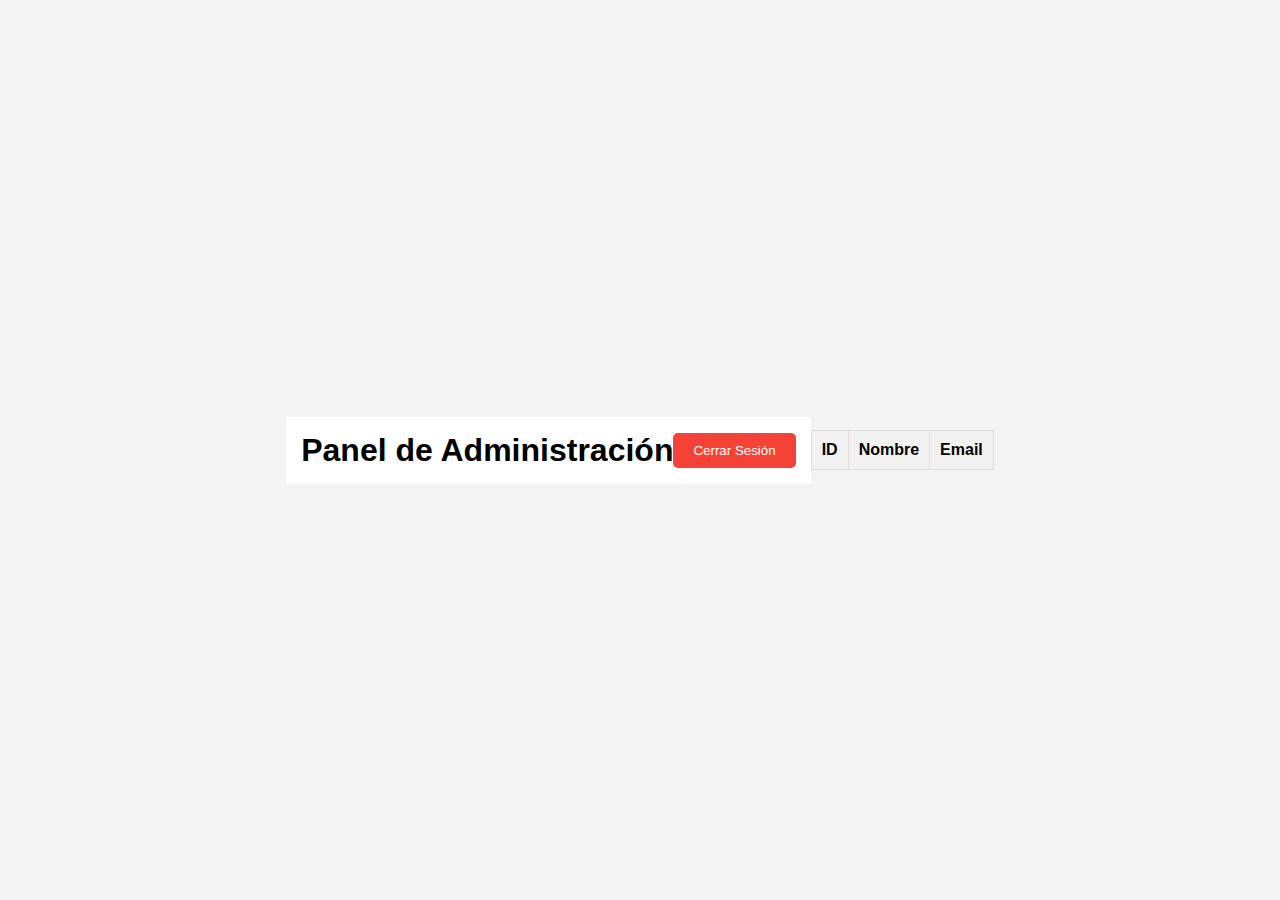
==== admin.html @ 77e17013 "index, main, styles" ====
<!DOCTYPE html>
<html lang="es">
<head>
    <meta charset="UTF-8">
    <meta name="viewport" content="width=device-width, initial-scale=1.0">
    <title>Panel de Administración</title>
    <link rel="stylesheet" href="https://cdn.datatables.net/1.11.5/css/jquery.dataTables.min.css">
    <link rel="stylesheet" href="css/styles.css">
</head>
<body>

    <div class="navbar">
        <h1>Panel de Administración</h1>
        <button class="logout-button">Cerrar Sesión</button>
    </div>

    <div class="container">
        <table id="usersTable">
            <thead>
                <tr>
                    <th>ID</th>
                    <th>Nombre</th>
                    <th>Email</th>
                </tr>
            </thead>
            <tbody>
                
            </tbody>
        </table>
    </div>

    <script src="https://code.jquery.com/jquery-3.6.0.min.js"></script>
    <script src="https://cdn.datatables.net/1.11.5/js/jquery.dataTables.min.js"></script>
    <script src="js/main.js"></script>
</body>
</html>
---- css/styles.css ----
body {
    font-family: Arial, sans-serif;
    background-color: #f4f4f4;
    display: flex;
    justify-content: center;
    align-items: center;
    height: 100vh;
    margin: 0;
}
.form-container {
    background: white;
    padding: 20px;
    border-radius: 5px;
    box-shadow: 0 0 10px rgba(0, 0, 0, 0.1);
    width: 300px;
}
.form-group {
    margin-bottom: 15px;
}
.form-group label {
    display: block;
    margin-bottom: 5px;
}
.form-group input {
    width: 94%;
    padding: 8px;
    border: 1px solid #ccc;
    border-radius: 4px;
}
.btn {
    background-color: #007bff;
    color: white;
    border: none;
    padding: 10px;
    border-radius: 4px;
    cursor: pointer;
    width: 100%;
}
.btn:hover {
    background-color: #0056b3;
}
.toggle-link {
    display: block;
    margin-top: 10px;
    text-align: center;
    color: #007bff;
    cursor: pointer;
}

body {
    font-family: Arial, sans-serif;
    margin: 0;
    padding: 0;
}
.navbar {
    background-color: #ffffff;
    color: rgb(0, 0, 0);
    padding: 15px;
    display: flex;
    justify-content: space-between;
    align-items: center;
}
.navbar h1 {
    margin: 0;
}
.logout-button {
    background-color: #f44336;
    color: white;
    border: none;
    padding: 10px 20px;
    cursor: pointer;
    border-radius: 5px;
}
.logout-button:hover {
    background-color: #d32f2f;
}
table {
    width: 100%;
    margin: 20px 0;
    border-collapse: collapse;
}
th, td {
    padding: 10px;
    text-align: left;
    border: 1px solid #ddd;
}
th {
    background-color: #f2f2f2;
}
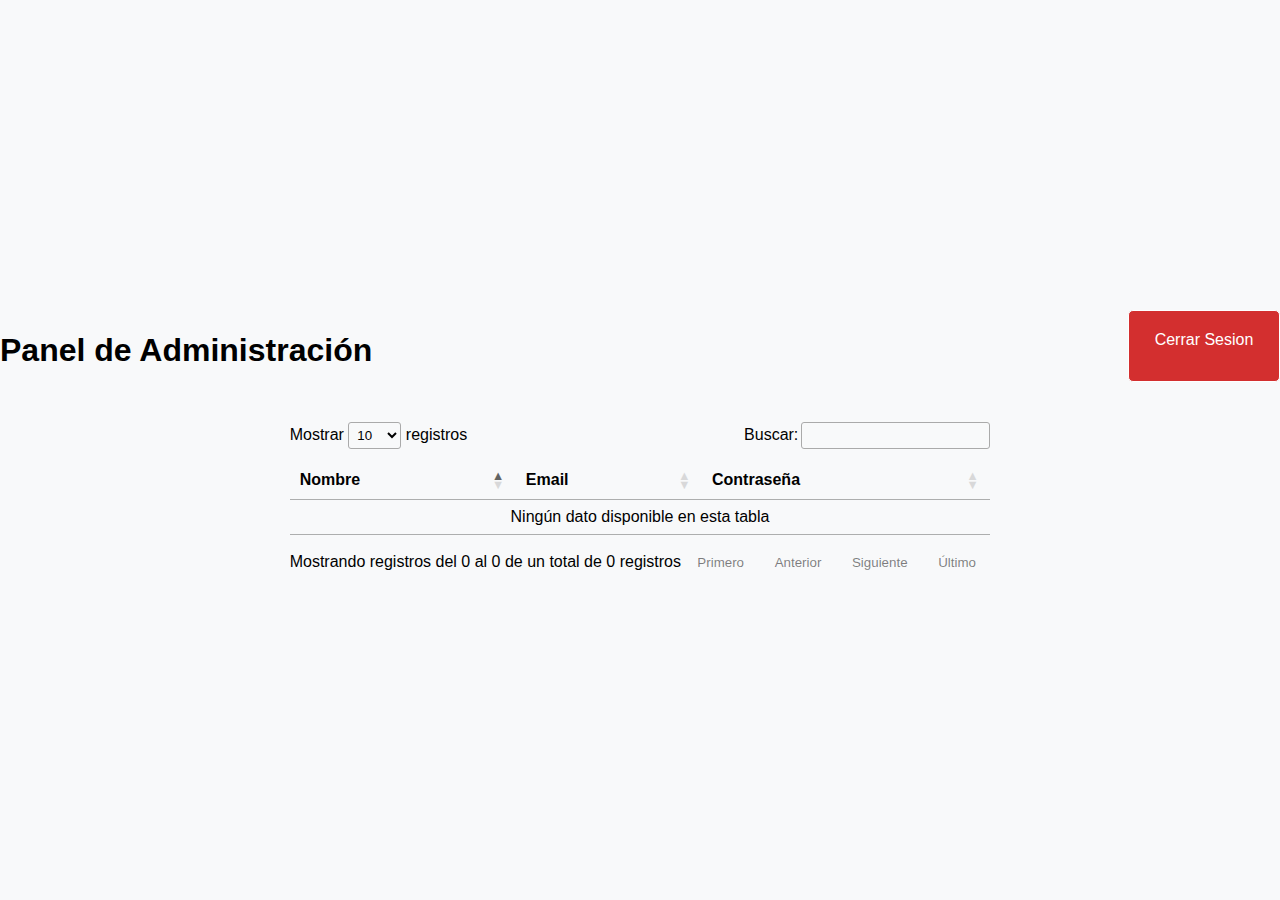
==== commit 7f384b88: "terminado" ====
--- a/admin.html
+++ b/admin.html
@@ -4,23 +4,23 @@
     <meta charset="UTF-8">
     <meta name="viewport" content="width=device-width, initial-scale=1.0">
     <title>Panel de Administración</title>
-    <link rel="stylesheet" href="https://cdn.datatables.net/1.11.5/css/jquery.dataTables.min.css">
+    <link rel="stylesheet" href="libs/DataTables/datatables.min.css">
     <link rel="stylesheet" href="css/styles.css">
 </head>
 <body>
 
     <div class="navbar">
         <h1>Panel de Administración</h1>
-        <button class="logout-button">Cerrar Sesión</button>
+        <a href="index.html" class="cerrarSesion">Cerrar Sesion</a>
     </div>
 
     <div class="container">
         <table id="usersTable">
             <thead>
                 <tr>
-                    <th>ID</th>
                     <th>Nombre</th>
                     <th>Email</th>
+                    <th>Contraseña</th>
                 </tr>
             </thead>
             <tbody>
@@ -29,8 +29,8 @@
         </table>
     </div>
 
-    <script src="https://code.jquery.com/jquery-3.6.0.min.js"></script>
-    <script src="https://cdn.datatables.net/1.11.5/js/jquery.dataTables.min.js"></script>
+    <script src="libs/jquery-3.6.0.min.js"></script>
+    <script src="libs/DataTables/datatables.min.js"></script>
     <script src="js/main.js"></script>
 </body>
 </html>--- a/css/styles.css
+++ b/css/styles.css
@@ -1,7 +1,8 @@
 body {
     font-family: Arial, sans-serif;
-    background-color: #f4f4f4;
+    background-color: #f8f9fa;
     display: flex;
+    flex-direction: column;
     justify-content: center;
     align-items: center;
     height: 100vh;
@@ -47,43 +48,36 @@
     cursor: pointer;
 }
 
-body {
-    font-family: Arial, sans-serif;
-    margin: 0;
-    padding: 0;
-}
 .navbar {
-    background-color: #ffffff;
-    color: rgb(0, 0, 0);
-    padding: 15px;
+    margin-bottom: 20px;
+    width: 100%;
     display: flex;
     justify-content: space-between;
-    align-items: center;
 }
-.navbar h1 {
-    margin: 0;
+ 
+.table-container {
+    background: #ffffff;
+    padding: 20px;
+    border-radius: 8px;
+    box-shadow: 0 2px 4px rgba(0, 0, 0, 0.1);
 }
-.logout-button {
-    background-color: #f44336;
-    color: white;
-    border: none;
-    padding: 10px 20px;
-    cursor: pointer;
-    border-radius: 5px;
+
+
+
+.cerrarSesion {
+    display: inline-block; /* Permite que el enlace tenga dimensiones */
+    padding: 20px 10px; /* Espaciado interno */
+    width: 130px;
+    height: 30px;
+    background-color: #f44336; /* Color de fondo rojo */
+    color: white; /* Color del texto */
+    text-align: center; /* Centra el texto */
+    text-decoration: none; /* Sin subrayado */
+    border-radius: 5px; /* Bordes redondeados */
+    font-size: 16px; /* Tamaño de la fuente */
+    border: 1px solid ; /* Borde transparente */
 }
-.logout-button:hover {
-    background-color: #d32f2f;
-}
-table {
-    width: 100%;
-    margin: 20px 0;
-    border-collapse: collapse;
-}
-th, td {
-    padding: 10px;
-    text-align: left;
-    border: 1px solid #ddd;
-}
-th {
-    background-color: #f2f2f2;
+
+.cerrarSesion {
+    background-color: #d32f2f; /* Color de fondo más oscuro al pasar el ratón */
 }